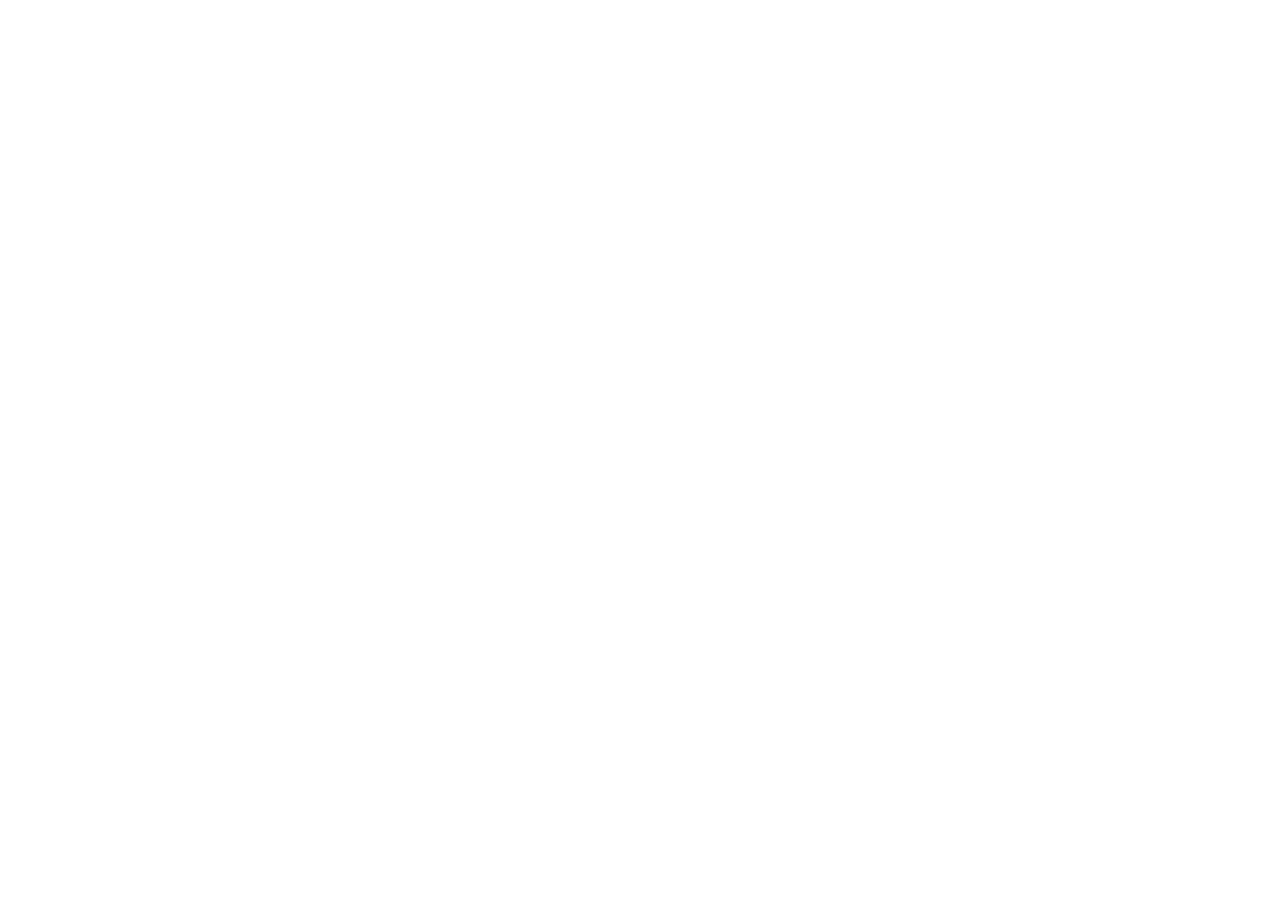
==== tabletest.html @ 60b71a46 "tentando usar uma api para a tabela" ====
<!DOCTYPE html>
<html lang="pt-br">
<head>
    <meta charset="UTF-8">
    <meta name="viewport" content="width=device-width, initial-scale=1.0">
    <title>Teste Tabela API</title>
</head>
<body>
    
<script src="app.js"></script>
</body>
</html>
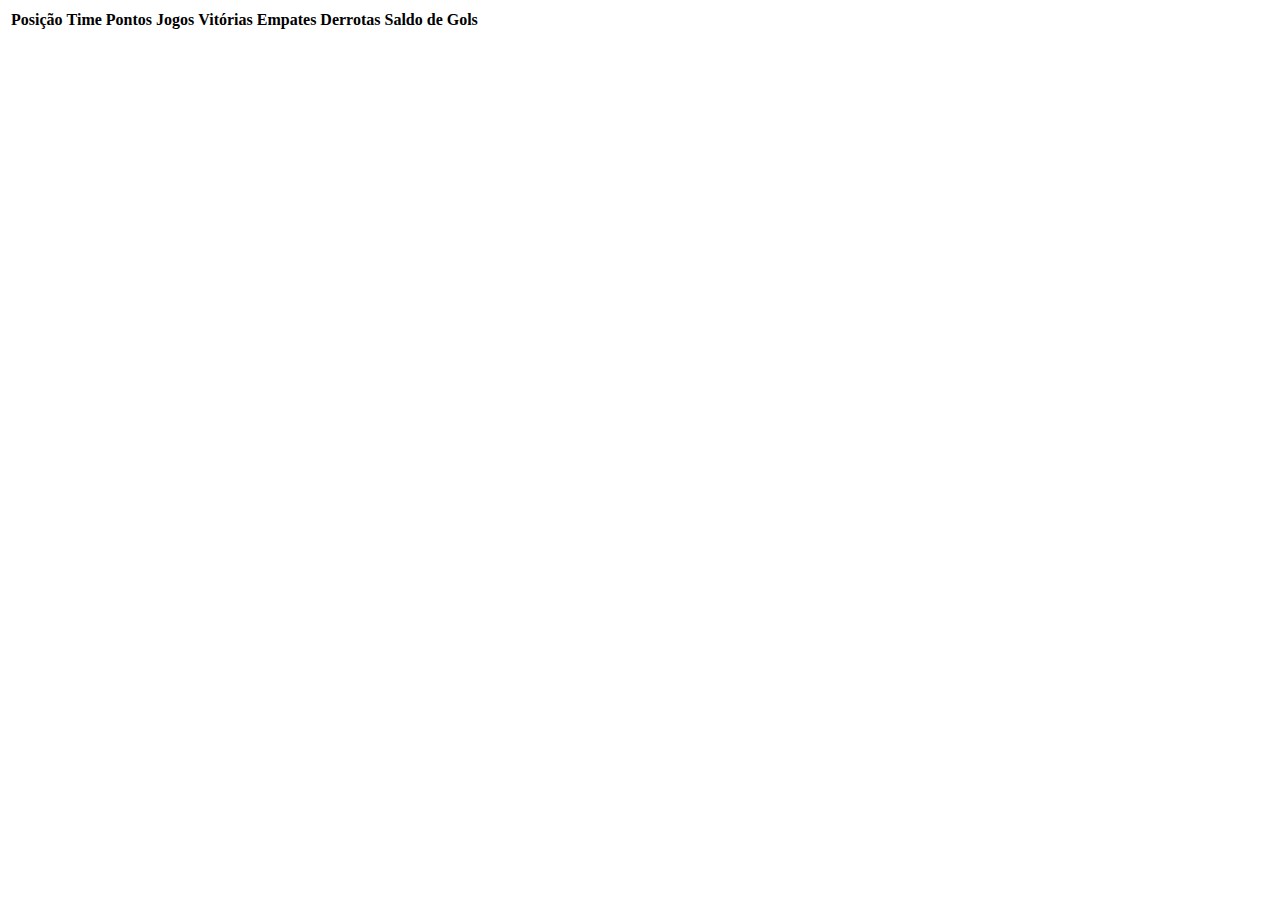
==== commit 2500faad: "atualizações" ====
--- a/tabletest.html
+++ b/tabletest.html
@@ -6,7 +6,23 @@
     <title>Teste Tabela API</title>
 </head>
 <body>
-    
+    <table id="tabela-brasileirao">
+        <thead>
+            <tr>
+                <th>Posição</th>
+                <th>Time</th>
+                <th>Pontos</th>
+                <th>Jogos</th>
+                <th>Vitórias</th>
+                <th>Empates</th>
+                <th>Derrotas</th>
+                <th>Saldo de Gols</th>
+            </tr>
+        </thead>
+        <tbody>
+            <!-- Os dados serão inseridos aqui dinamicamente -->
+        </tbody>
+    </table>    
 <script src="app.js"></script>
 </body>
 </html>